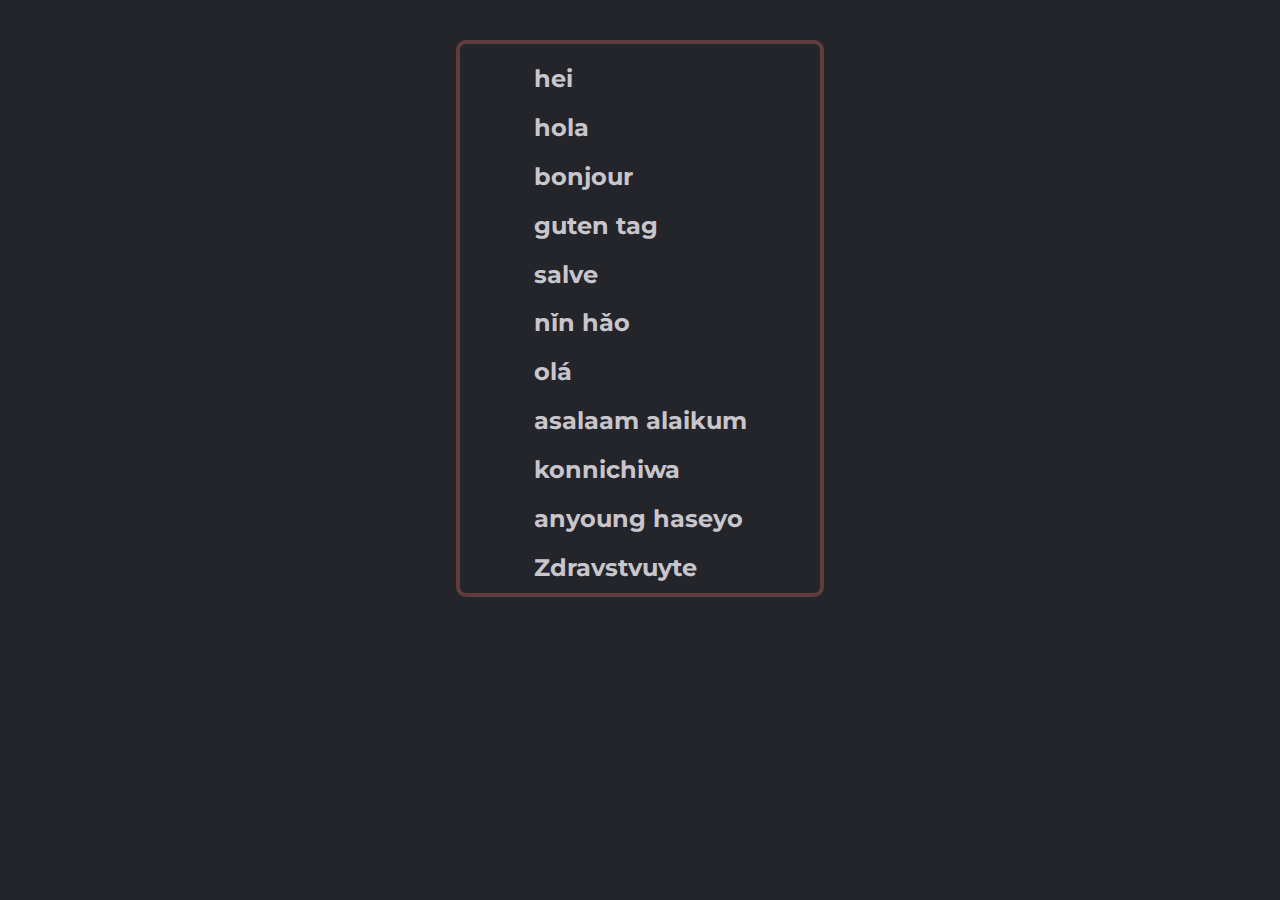
==== index.html @ 9c56ee42 "Moved index & css" ====
<!DOCTYPE html>
<html lang="en">
  <head>
    <meta charset="UTF-8" />
    <meta http-equiv="X-UA-Compatible" content="IE=edge" />
    <meta name="viewport" content="width=device-width, initial-scale=1.0" />
    <link rel="stylesheet" href="style.css" />
    <title>STi</title>
  </head>
  <body>
    <div class="main">
      <div class="main_container">
        <div class="main_container_content">
            <div>
                <h2>hei</h1>
                <h2>hola</h2>
                <h2>bonjour</h2>
                <h2>guten tag</h2>
                <h2>salve</h2>
                <h2>nǐn hǎo</h2>
                <h2>olá</h2>
                <h2>asalaam alaikum</h2>
                <h2>konnichiwa</h2>
                <h2>anyoung haseyo</h2>
                <h2>Zdravstvuyte</h2>
              </div>
        </div>
      </div>
    </div>
  </body>
</html>
---- style.css ----
@import url("https://fonts.googleapis.com/css?family=Montserrat:500");

* {
  background-color: #24252a;
}

h2 {
  color: rgb(200, 198, 204);
  font-family: "Montserrat", sans-serif;
  font-weight: bold;
  text-decoration: none;
}

.main {
  display: flex;
  justify-content: center;
}

.main_container {
  display: flex;
  justify-content: center;
  border: 4px rgb(97, 60, 60) solid;
  border-radius: 10px;
  width: 40vh;
  height: 61vh;
  margin-top: 2rem;
}

.main_container_content {
  display: flex;
  justify-content: center;
}

h2:hover {
  color: aqua;
  cursor: pointer;
}
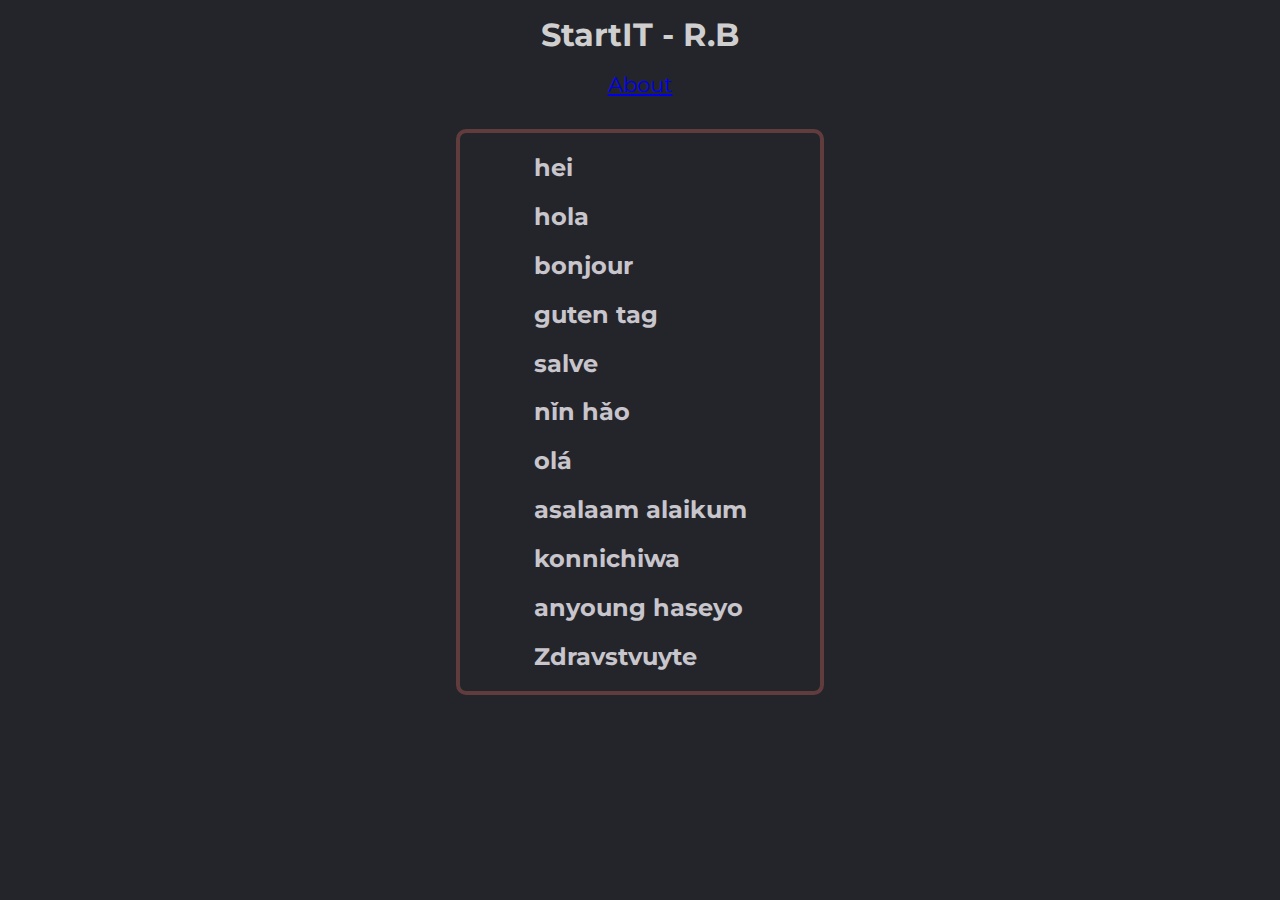
==== commit 1ad658f0: "Added about page" ====
--- a/index.html
+++ b/index.html
@@ -8,6 +8,13 @@
     <title>STi</title>
   </head>
   <body>
+    <header>StartIT - R.B</header>
+    <br>
+    <div class="content_top">
+      <div class="content_top_content">
+        <div><a href="/aboutPage/about.html">About</a></div>
+      </div>
+    </div>
     <div class="main">
       <div class="main_container">
         <div class="main_container_content">
--- a/style.css
+++ b/style.css
@@ -14,6 +14,7 @@
 .main {
   display: flex;
   justify-content: center;
+  position: relative;
 }
 
 .main_container {
@@ -22,7 +23,7 @@
   border: 4px rgb(97, 60, 60) solid;
   border-radius: 10px;
   width: 40vh;
-  height: 61vh;
+  /* height: 61vh; */
   margin-top: 2rem;
 }
 
@@ -35,3 +36,20 @@
   color: aqua;
   cursor: pointer;
 }
+
+header {
+  display: flex;
+  justify-content: center;
+  font-weight: bold;
+  font-size: 2rem;
+  color: rgb(207, 207, 207);
+  font-family: "Montserrat", sans-serif;
+  margin-top: 15px;
+}
+
+.content_top {
+  font-family: "Montserrat", sans-serif;
+  display: flex;
+  justify-content: center;
+  font-size: 1.3rem;
+}
